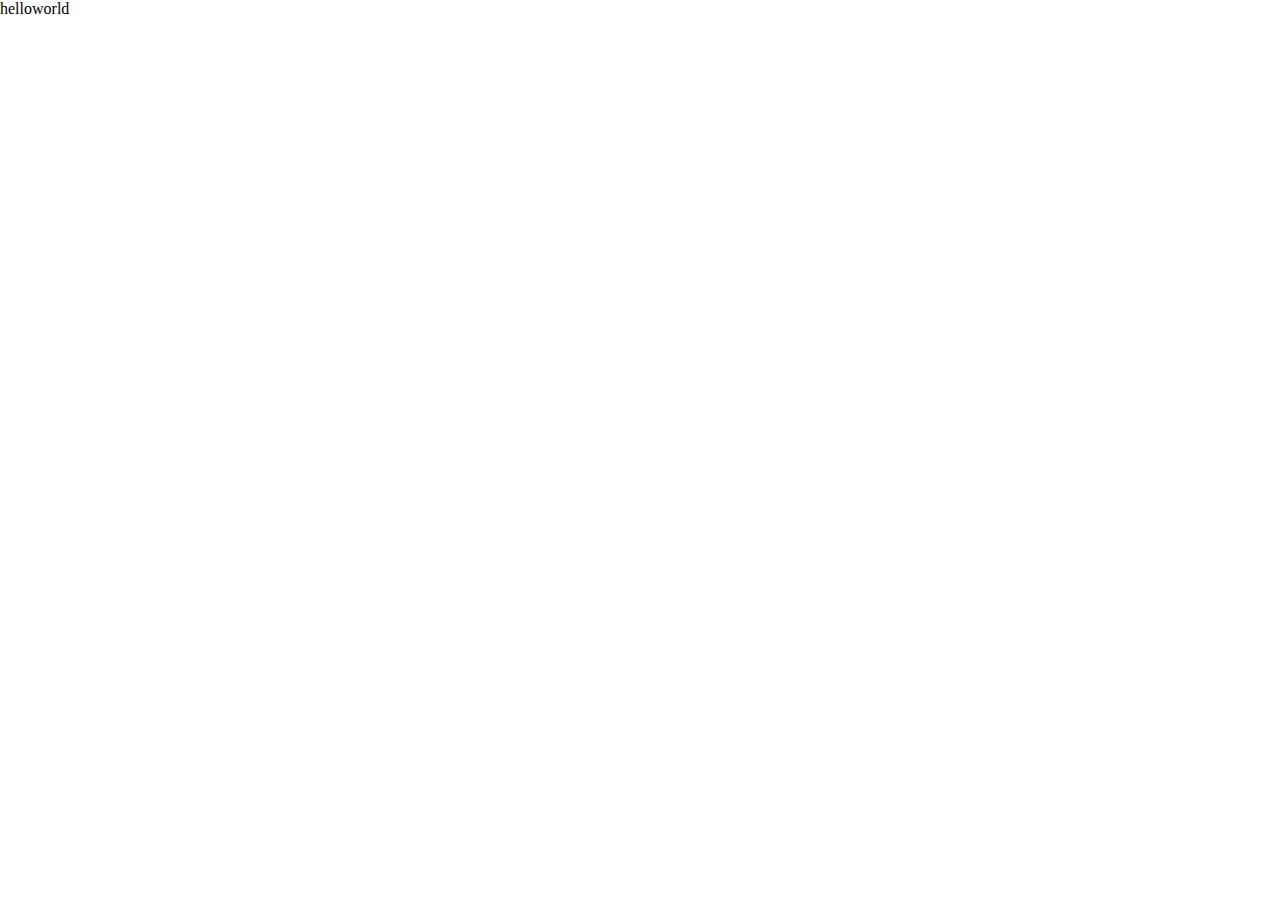
==== index.html @ 8322e8f5 "a" ====
<!DOCTYPE html>
<html lang="en">
<head>
    <link rel="stylesheet" href="style.css">
    <meta charset="UTF-8">
    <meta name="viewport" content="width=device-width, initial-scale=1.0">
    <title>Document</title>
</head>
<body>
    helloworld
    <script src="index.js"></script>
</body>
</html>
---- style.css ----
*{
    margin: 0;
}
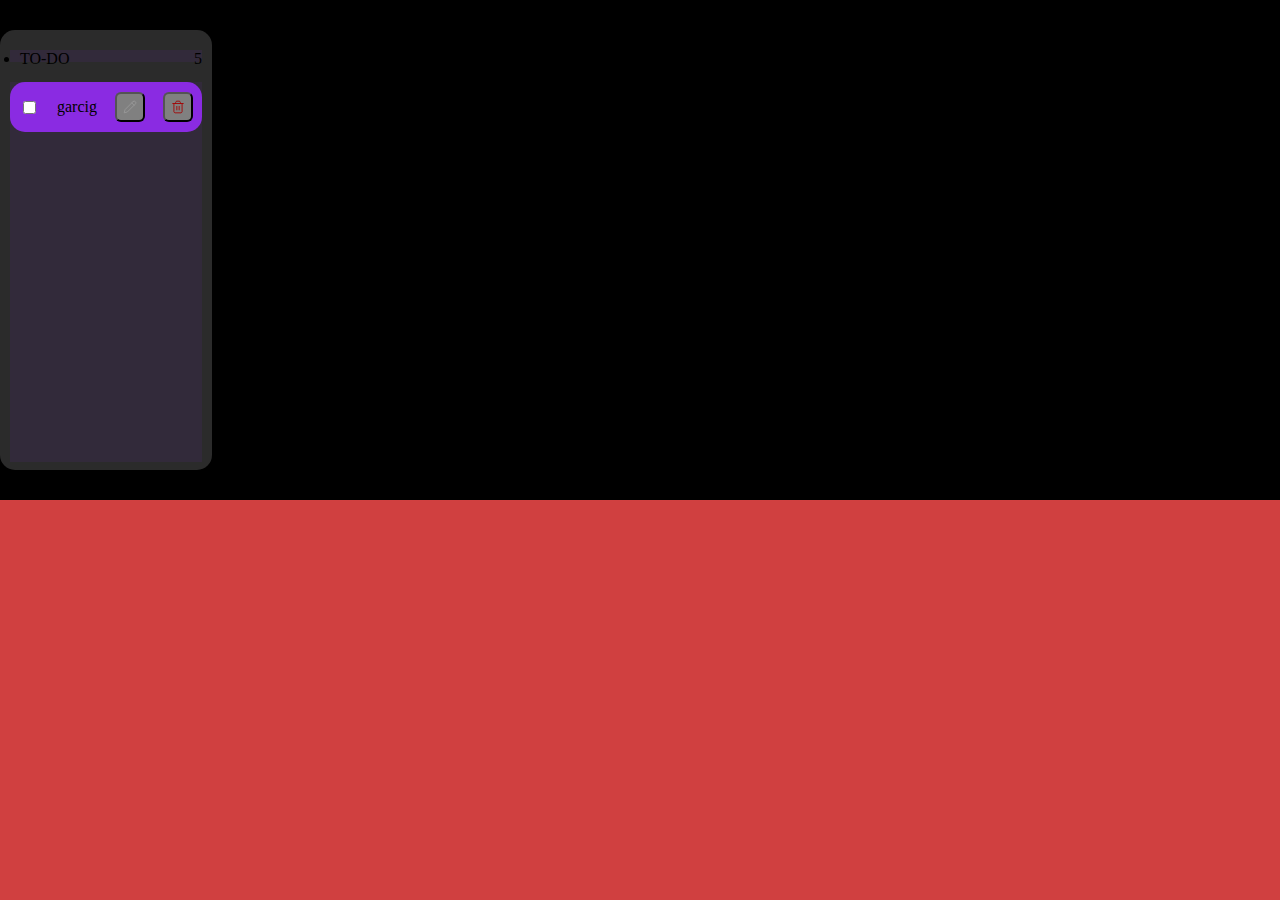
==== commit ed822953: "test update" ====
--- a/index.html
+++ b/index.html
@@ -7,7 +7,39 @@
     <title>Document</title>
 </head>
 <body>
-    helloworld
+    <div class="board">
+        <div class="card">
+            <div class="title">
+                <li>TO-DO</li>
+                5
+            </div>
+            <div class="content" id="content-1">
+                <div class="list">
+                    <input type="checkbox" name="item1" value="1">
+                    <p>garcig</p>
+                    <button class="btn" id="pen"><svg width="16" height="16" viewBox="0 0 16 16" fill="none" xmlns="http://www.w3.org/2000/svg">
+                        <g clip-path="url(#clip0_84_9)">
+                        <path d="M11.3333 2.00001C11.5031 1.79936 11.7131 1.63605 11.95 1.52046C12.1869 1.40488 12.4454 1.33956 12.7091 1.32868C12.9728 1.3178 13.2359 1.36159 13.4816 1.45727C13.7273 1.55294 13.9503 1.69839 14.1362 1.88435C14.3222 2.07032 14.4671 2.29272 14.5617 2.53737C14.6563 2.78202 14.6986 3.04356 14.6857 3.30533C14.6729 3.56709 14.6053 3.82333 14.4873 4.05772C14.3692 4.29211 14.2033 4.4995 14 4.66667L5.00001 13.6667L1.33334 14.6667L2.33334 11L11.3333 2.00001Z" stroke="#999999" stroke-linecap="round" stroke-linejoin="round"/>
+                        <path d="M10 3.33333L12.6667 5.99999" stroke="#999999" stroke-linecap="round" stroke-linejoin="round"/>
+                        </g>
+                        <defs>
+                        <clipPath id="clip0_84_9">
+                        <rect width="16" height="16" fill="white"/>
+                        </clipPath>
+                        </defs>
+                        </svg>
+                    </button>   
+                    <button class="btn" id="trash"><svg width="16" height="16" viewBox="0 0 16 16" fill="none" xmlns="http://www.w3.org/2000/svg">
+                        <path d="M2 4H14" stroke="#A30000" stroke-linecap="round" stroke-linejoin="round"/>
+                        <path d="M12.6667 4V13.3333C12.6667 14 12 14.6667 11.3333 14.6667H4.66668C4.00001 14.6667 3.33334 14 3.33334 13.3333V4" stroke="#A30000" stroke-linecap="round" stroke-linejoin="round"/>
+                        <path d="M5.33334 3.99999V2.66666C5.33334 1.99999 6.00001 1.33333 6.66668 1.33333H9.33334C10 1.33333 10.6667 1.99999 10.6667 2.66666V3.99999" stroke="#A30000" stroke-linecap="round" stroke-linejoin="round"/>
+                        <path d="M6.66666 7.33333V11.3333" stroke="#A30000" stroke-linecap="round" stroke-linejoin="round"/>
+                        <path d="M9.33334 7.33333V11.3333" stroke="#A30000" stroke-linecap="round" stroke-linejoin="round"/>
+                        </svg>
+                    </button>
+                </div>
+            </div>
+        </div>
     <script src="index.js"></script>
 </body>
 </html>--- a/style.css
+++ b/style.css
@@ -1,3 +1,69 @@
-*{
-    margin: 0;
+body{
+    margin:0;
+    background-color: rgb(208, 64, 64);
+}
+
+li{
+    margin-left: 10px;
+}
+
+.btn{
+    background-color: grey;
+    width: 80px;
+    height: 40px;
+    border-radius: 20%;
+}
+
+.board{
+    margin-top: 20px auto auto 0;
+    width: 100vw;
+    height: 500px;
+    background-color: black;
+    display: flex;
+    justify-content: space-between;
+    align-items: center;
+    gap: 10px;
+}
+
+.card{
+    width: 15%;
+    height: 400px;
+    background-color: rgb(43, 43, 43);
+    border-color: white;
+    border-width: 5px;
+    border-radius: 15px;
+    padding: 20px 10px;
+}
+
+.title{
+    width: 100%;
+    height: 3%;
+    background-color: rgb(50, 42, 58);
+    display: flex;
+    justify-content: space-between;
+}
+
+.content{
+    margin-top: 20px;
+    width: 100%;
+    height: 95%;
+    background-color: rgb(50, 42, 58);
+}
+
+.list{
+    width:100%;
+    height: 50px;
+    background-color: blueviolet;
+    border-radius: 15px;
+    display: flex;
+    justify-content: space-around;
+    align-items: center;
+}
+
+.list .btn{
+    width: 30px;
+    height: 30px;
+    display: flex;
+    justify-content: center;
+    align-items: center;
 }